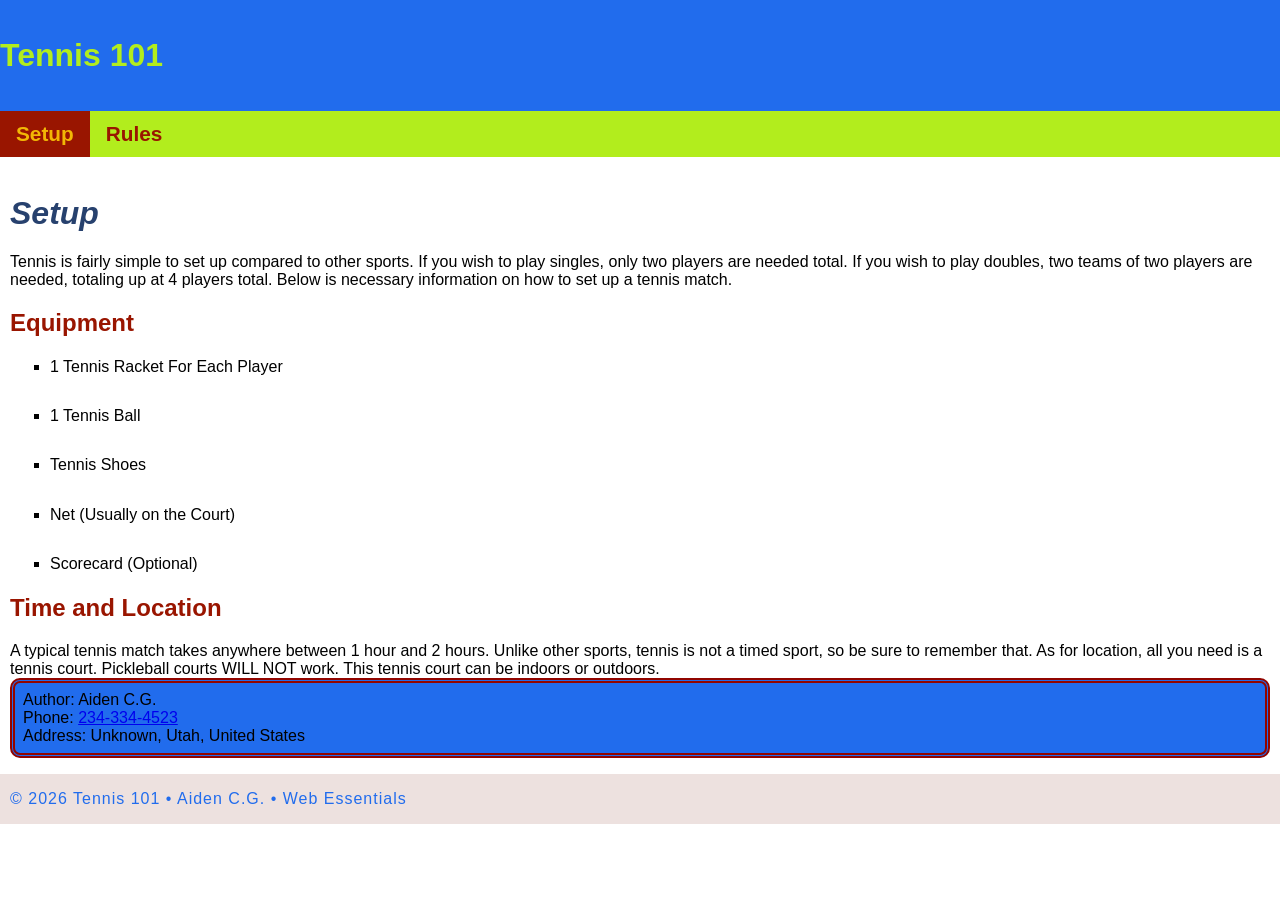
==== one.html @ 5716b1f4 "Finished website." ====
<!doctype html>
<html lang="en">
<head>
    <meta charset="UTF-8">
    <meta name="description"
        content="Tennis 101 is dedicated to helping you understand the game of tennis."/>
    <meta name="author" content="Aiden C.G."/>
    <meta name="viewport" content="width=device-width, initial-scale=1">
    <title>Tennis 101: The Ultimate Guide</title>
    <link rel="stylesheet" href="styles.css">

   <!--Paste your font lines here.-->

</head>
<body>
    <!-- Start the page header -->
    <header>
        <span>
            <br>
            Tennis 101 <br>
            <br>
        </span>
    </header>
    
    <!--Start the page navigation.-->
    <nav>
        <ul>
            <li class="active"><a href="one.html">Setup</a></li>
            <li><a href="two.html">Rules</a></li> <!--Replace with your second page.-->
        </ul>
    </nav>
    
    <!-- start the page main -->
    <main>
        <h1>
            <em>Setup</em>
        </h1>

        <p>
            Tennis is fairly simple to set up compared to other sports. If you wish to play singles, only two players are needed total. If you wish to play doubles, two teams of two players are needed, totaling up at 4 players total. Below is necessary information on how to set up a tennis match.
        </p>

        <h2>
            Equipment
        </h2>

        <ul>
            <li>1 Tennis Racket For Each Player</li> <br>
            <li>1 Tennis Ball</li> <br>
            <li>Tennis Shoes</li> <br>
            <li>Net (Usually on the Court)</li> <br>
            <li>Scorecard (Optional)</li>
        </ul>

        <h2>
            Time and Location
        </h2>

        <p>
            A typical tennis match takes anywhere between 1 hour and 2 hours. Unlike other sports, tennis is not a timed sport, so be sure to remember that. As for location, all you need is a tennis court. Pickleball courts WILL NOT work. This tennis court can be indoors or outdoors. <br>
        </p>

        <address>
            Author: Aiden C.G. <br>
             Phone: <a href="tel: +234-334-4523">234-334-4523</a> <br>
            Address: Unknown, Utah, United States
        </address>
        
    </main>
    
    <!-- start the page footer -->
    <footer>
        <p>&copy; 2026 Tennis 101 &bull; Aiden C.G. &bull; Web Essentials</p>
    </footer>
</body>
</html>
---- styles.css ----
body {
    font-family: "Roboto", sans-serif;
    margin: 0;
}

header {
     background-color: #216CED;
}

header span {
    font-size: 2rem;
    font-weight: 700;
    color: #B2ED1D;
}

nav {
    background-color: #B2ED1D;
    margin: 0;
}

nav ul {
    display: flex;
    margin: 0;
    list-style-type: none;
    padding: 0px;
}

nav a {
    padding: .7rem 1rem;
    display: block;
    text-decoration: none;
    color: #991500;
    font-size: 1.3rem;
    font-weight: 700;
}

nav li a:hover {
    color: white;
}

nav li.active a {
    background-color: #991500;
    color: #F2B705;
}

main {
    padding: 1rem 10px;
}

main h1 {
    color: #27416E;
}

main h2 {
    color: #991500;
}

main p {
    margin: 0;
    color: #000;
}

main ol {
    padding: 1rem 30px;
}

/* Hey */

main dl dt {
    color: #910500;
    font-weight: 700;
    margin-top: 1rem;
}

main dl dd {
    color: #000;
    font-size: 1rem;
    margin-left: 10px;
    margin-top: 1rem;
}

main ul {
    list-style-type: square;
}

main ul li {
    line-height: 125%;
    margin-bottom: 0.7rem;
    font-size: 1rem;
}

main address {
    font-style: normal;
    background-color: #216CED;
    padding: .5rem;
    border-radius: 10px;
    border: 5px double #910500;
}

footer {
    background-color: #EDE1DF;
    text-align: left;
    padding: 1rem 10px;
}

footer p {
    margin: 0;
    font-size: 1rem;
    color: #216CED;
    letter-spacing: 1px;
}
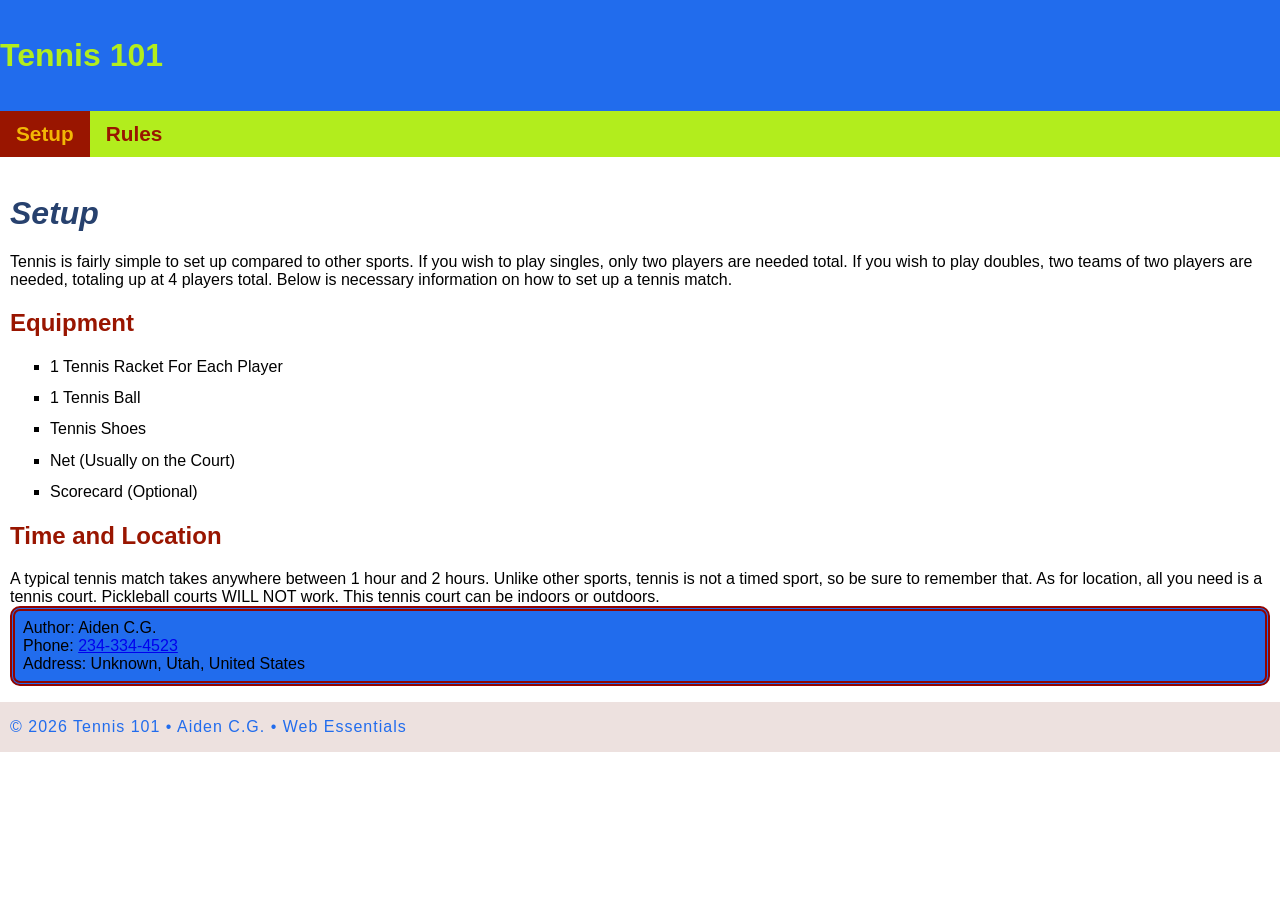
==== commit 57612d49: "Finished the follow along." ====
--- a/one.html
+++ b/one.html
@@ -3,8 +3,8 @@
 <head>
     <meta charset="UTF-8">
     <meta name="description"
-        content="Tennis 101 is dedicated to helping you understand the game of tennis."/>
-    <meta name="author" content="Aiden C.G."/>
+        content="Tennis 101 is dedicated to helping you understand the game of tennis.">
+    <meta name="author" content="Aiden C.G.">
     <meta name="viewport" content="width=device-width, initial-scale=1">
     <title>Tennis 101: The Ultimate Guide</title>
     <link rel="stylesheet" href="styles.css">
@@ -45,10 +45,10 @@
         </h2>
 
         <ul>
-            <li>1 Tennis Racket For Each Player</li> <br>
-            <li>1 Tennis Ball</li> <br>
-            <li>Tennis Shoes</li> <br>
-            <li>Net (Usually on the Court)</li> <br>
+            <li>1 Tennis Racket For Each Player</li>
+            <li>1 Tennis Ball</li>
+            <li>Tennis Shoes</li>
+            <li>Net (Usually on the Court)</li>
             <li>Scorecard (Optional)</li>
         </ul>
 
@@ -62,7 +62,7 @@
 
         <address>
             Author: Aiden C.G. <br>
-             Phone: <a href="tel: +234-334-4523">234-334-4523</a> <br>
+             Phone: <a href="tel:+234-334-4523">234-334-4523</a> <br>
             Address: Unknown, Utah, United States
         </address>
         
